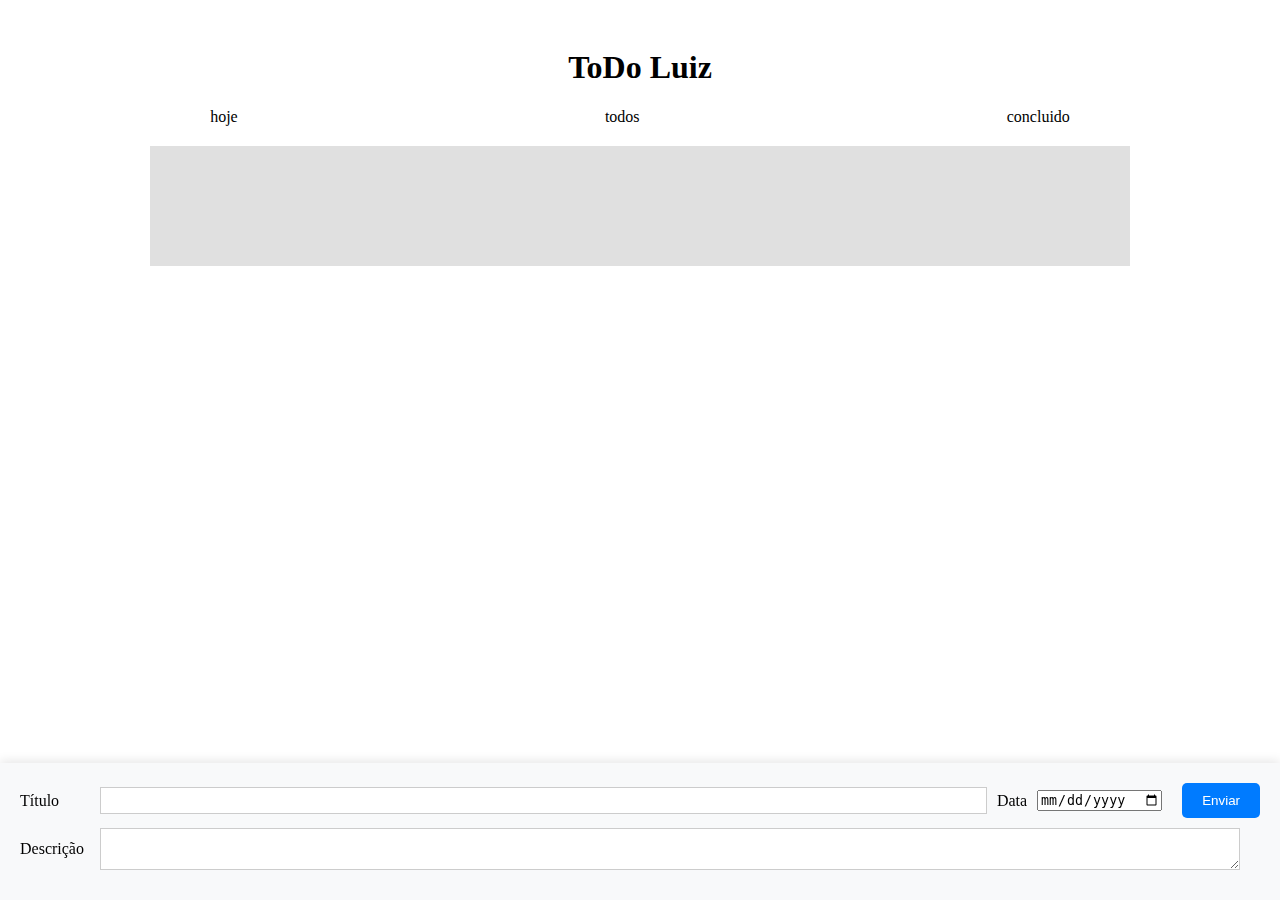
==== index.html @ 228fbc64 "initial commit" ====
<!DOCTYPE html>
<html lang="en">

<head>
    <meta charset="UTF-8">
    <meta name="viewport" content="width=device-width, initial-scale=1.0">
    <title>Lista de Tarefas - todos</title>
    <link rel="stylesheet" href="assets/css/tema-claro.css">
</head>

<body>
    <main>
        <div class="titulo">
            <h1>ToDo Luiz</h1>
        </div>
        <div class="navegacao">
            <nav>
                <a href="assets/html/hoje.html" id="hoje">hoje</a>
                <a href="index.html" id="todos">todos</a>
                <a href="assets/html/concluido.html" id="concluido">concluido</a>
            </nav>
        </div>

        <div class="tarefas" id="tarefas">
        </div>

        <div class="incluir-tarefa">
            <div class="grupo-formulario">
                <label for="titulo">Título</label>
                <input type="text" name="titulo" id="titulo">
                <label for="data">Data</label>
                <input type="date" name="data" id="data">
                <button type="submit" id="adicionar-tarefa">Enviar</button>
            </div>
            <div class="grupo-formulario">
                <label for="descricao">Descrição</label>
                <textarea name="descricao" id="descricao"></textarea>
            </div>
        </div>
    </main>
</body>
<script src="assets/js/index.js"></script>

</html>
---- assets/css/tema-claro.css ----
main {
    padding: 20px;
}

.titulo {
    text-align: center;
    margin-bottom: 20px;
}

.navegacao nav {
    display: flex;
    justify-content: center;
    gap: 30%;
    margin-bottom: 20px;
}

.navegacao a {
    text-decoration: none;
    color: #000;
}

.tarefas {
    margin: 0 10%;
    display: flex;
    flex-direction: column;
    background-color: #e0e0e0;
    padding: 20px;
    padding-bottom: 100px; /* Espaço suficiente para a div fixa */
    box-sizing: border-box;
}

.tarefas > div {
    background-color: #ffffff;
    border: 2px solid #cccccc;
    padding: 20px;
    box-sizing: border-box;
    margin-bottom: 10px;
}

.incluir-tarefa {
    position: fixed;
    bottom: 0;
    left: 0;
    width: 100%;
    background-color: #f8f9fa;
    padding: 20px;
    box-shadow: 0 -2px 10px rgba(0, 0, 0, 0.1);
    box-sizing: border-box;
}

.grupo-formulario {
    display: flex;
    align-items: center;
    margin-bottom: 10px; 
}

.grupo-formulario label {
    min-width: 80px; 
    color: #000000;
}

.grupo-formulario input[type="text"],
.grupo-formulario textarea {
    flex: 1; 
    padding: 5px;
    background-color: #ffffff;
    color: #000000; 
    border: 1px solid #cccccc;
    box-sizing: border-box;
}

.grupo-formulario input[type="text"] {
    margin-right: 10px;
}

.grupo-formulario textarea {
    margin-right: 20px; 
    resize: vertical;
    min-width: 40px;
    max-height: 50px;
}

.grupo-formulario input[type="date"] {
    margin-right: 10px;
    margin-left: -40px;
}

.grupo-formulario button {
    padding: 10px 20px;
    background-color: #007bff; /* Cor de fundo azul */
    color: #ffffff; /* Cor do texto branca */
    border: none;
    border-radius: 5px; /* Bordas arredondadas */
    cursor: pointer;
    transition: background-color 0.3s ease;
    margin-left: 10px; /* Margem esquerda para espaçamento */
}

.grupo-formulario button:hover {
    background-color: #0056b3; /* Cor de fundo azul escuro ao passar o mouse */
}
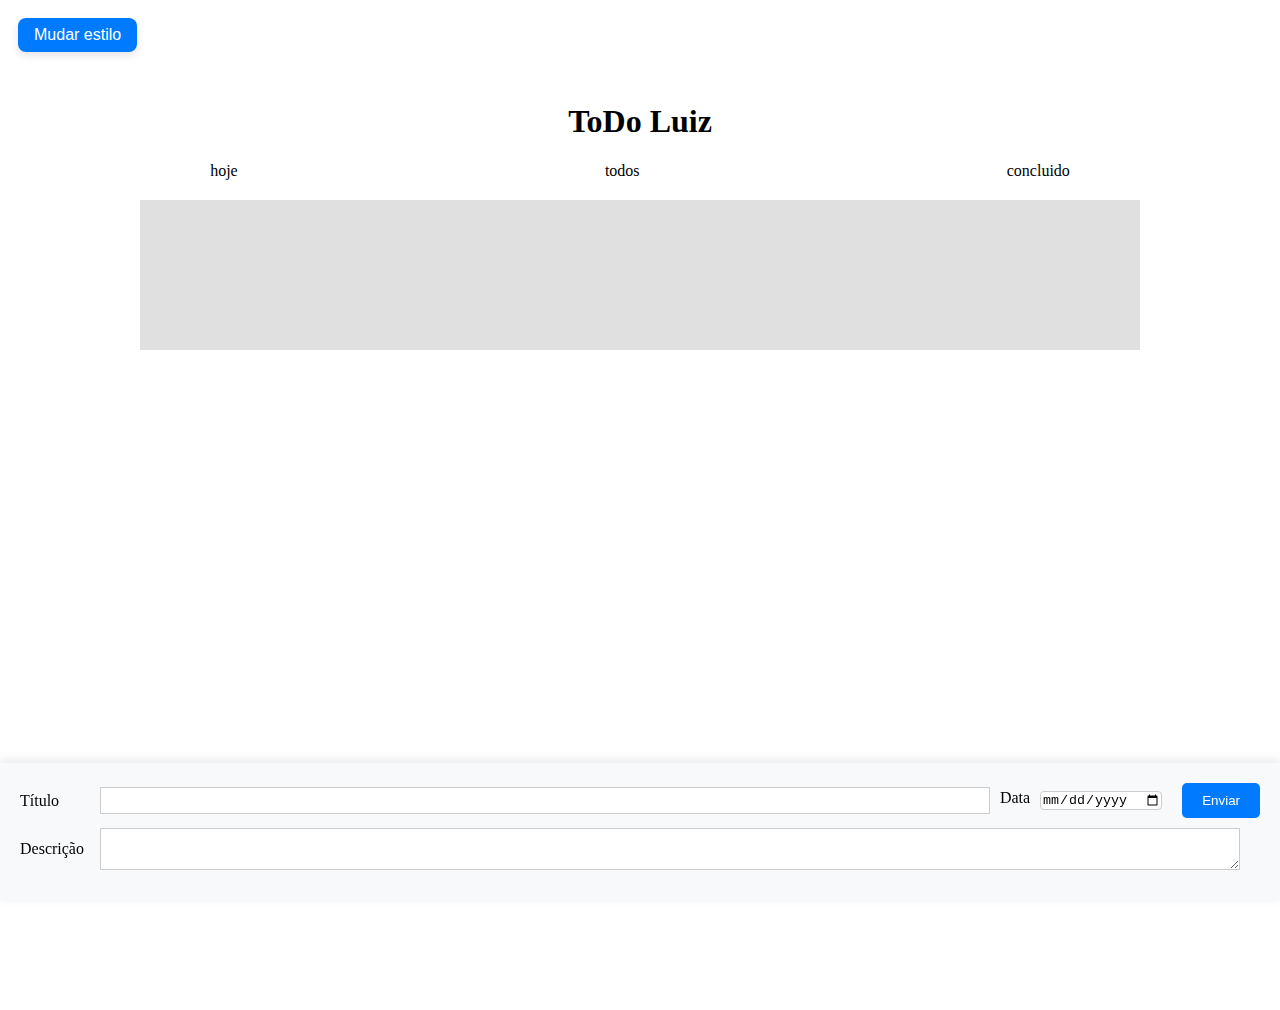
==== commit f1fdd7d7: "Adicao botao tema escuro" ====
--- a/index.html
+++ b/index.html
@@ -5,10 +5,13 @@
     <meta charset="UTF-8">
     <meta name="viewport" content="width=device-width, initial-scale=1.0">
     <title>Lista de Tarefas - todos</title>
-    <link rel="stylesheet" href="assets/css/tema-claro.css">
+    <link id="theme-style" rel="stylesheet" href="assets/css/tema-claro.css">
 </head>
 
 <body>
+    <header>
+        <button id="toggle-button" onclick="toggleCSS()">Mudar estilo</button>
+    </header>
     <main>
         <div class="titulo">
             <h1>ToDo Luiz</h1>
--- a/assets/css/tema-claro.css
+++ b/assets/css/tema-claro.css
@@ -1,5 +1,38 @@
+:root {
+    --fundo-branco-primario: #ffffff;
+    --fundo-branco-secundario: #e0e0e0;
+    --fundo-branco-terceario : #f8f9fa;
+    --cor-azul-primaria: #007bff;
+    --cor-azul-secundaria: #0056b3;
+    --cor-preto-primario: #000;
+}
+
+#toggle-button {
+    padding: 8px 16px;
+    background-color: var(--cor-azul-primaria); 
+    color: var(--fundo-branco-primario); 
+    border: none;
+    border-radius: 8px;
+    cursor: pointer;
+    transition: all 0.3s ease;
+    font-size: 16px;
+    box-shadow: 0 4px 8px rgba(0, 0, 0, 0.1); 
+    margin: 10px;
+}
+
+#toggle-button:hover {
+    background-color: var(--cor-azul-secundaria); 
+    box-shadow: 0 6px 12px rgba(0, 0, 0, 0.2); 
+}
+
+#toggle-button:focus {
+    outline: none;
+    box-shadow: 0 0 0 3px rgba(38, 143, 255, 0.5); 
+}
+
 main {
     padding: 20px;
+    min-height: 100vh;
 }
 
 .titulo {
@@ -16,21 +49,23 @@
 
 .navegacao a {
     text-decoration: none;
-    color: #000;
+    color: var(--cor-preto-primario);
 }
 
 .tarefas {
-    margin: 0 10%;
+    margin: 0 auto; /* Centraliza a div, caso você use largura fixa */
+    max-width: 1000px; /* Largura máxima, ajuste conforme necessário */
     display: flex;
     flex-direction: column;
-    background-color: #e0e0e0;
+    background-color: var(--fundo-branco-secundario);
     padding: 20px;
-    padding-bottom: 100px; /* Espaço suficiente para a div fixa */
+    padding-bottom: 100px;
+    min-height: 150px; /* Altura mínima, ajuste conforme necessário */ 
     box-sizing: border-box;
 }
 
 .tarefas > div {
-    background-color: #ffffff;
+    background-color: var(--fundo-branco-primario);
     border: 2px solid #cccccc;
     padding: 20px;
     box-sizing: border-box;
@@ -42,7 +77,7 @@
     bottom: 0;
     left: 0;
     width: 100%;
-    background-color: #f8f9fa;
+    background-color: var(--fundo-branco-terceario);
     padding: 20px;
     box-shadow: 0 -2px 10px rgba(0, 0, 0, 0.1);
     box-sizing: border-box;
@@ -56,15 +91,15 @@
 
 .grupo-formulario label {
     min-width: 80px; 
-    color: #000000;
+    color: var(--cor-preto-primario);
 }
 
 .grupo-formulario input[type="text"],
 .grupo-formulario textarea {
     flex: 1; 
     padding: 5px;
-    background-color: #ffffff;
-    color: #000000; 
+    background-color: var(--fundo-branco-primario);
+    color: var(--cor-preto-primario); 
     border: 1px solid #cccccc;
     box-sizing: border-box;
 }
@@ -80,22 +115,39 @@
     max-height: 50px;
 }
 
+label[for="data"] {
+    display: block;
+    margin-bottom: 5px;
+    color: var(--cor-preto-primario);
+}
+
 .grupo-formulario input[type="date"] {
     margin-right: 10px;
     margin-left: -40px;
+    background-color: var(--fundo-branco-primario);
+    color: var(--cor-preto-primario); 
+    border: 1px solid #cccccc; 
+    border-radius: 4px;
+    box-sizing: border-box; 
+}
+
+input[type="date"]:focus {
+    outline: none;
+    border-color: var(--cor-azul-primaria); 
+    box-shadow: 0 0 3px rgba(0, 123, 255, 0.5);
 }
 
 .grupo-formulario button {
     padding: 10px 20px;
-    background-color: #007bff; /* Cor de fundo azul */
-    color: #ffffff; /* Cor do texto branca */
+    background-color: var(--cor-azul-primaria);
+    color: var(--fundo-branco-primario); 
     border: none;
-    border-radius: 5px; /* Bordas arredondadas */
+    border-radius: 5px; 
     cursor: pointer;
     transition: background-color 0.3s ease;
-    margin-left: 10px; /* Margem esquerda para espaçamento */
+    margin-left: 10px; 
 }
 
 .grupo-formulario button:hover {
-    background-color: #0056b3; /* Cor de fundo azul escuro ao passar o mouse */
-}+    background-color: var(--cor-azul-secundaria); 
+}
